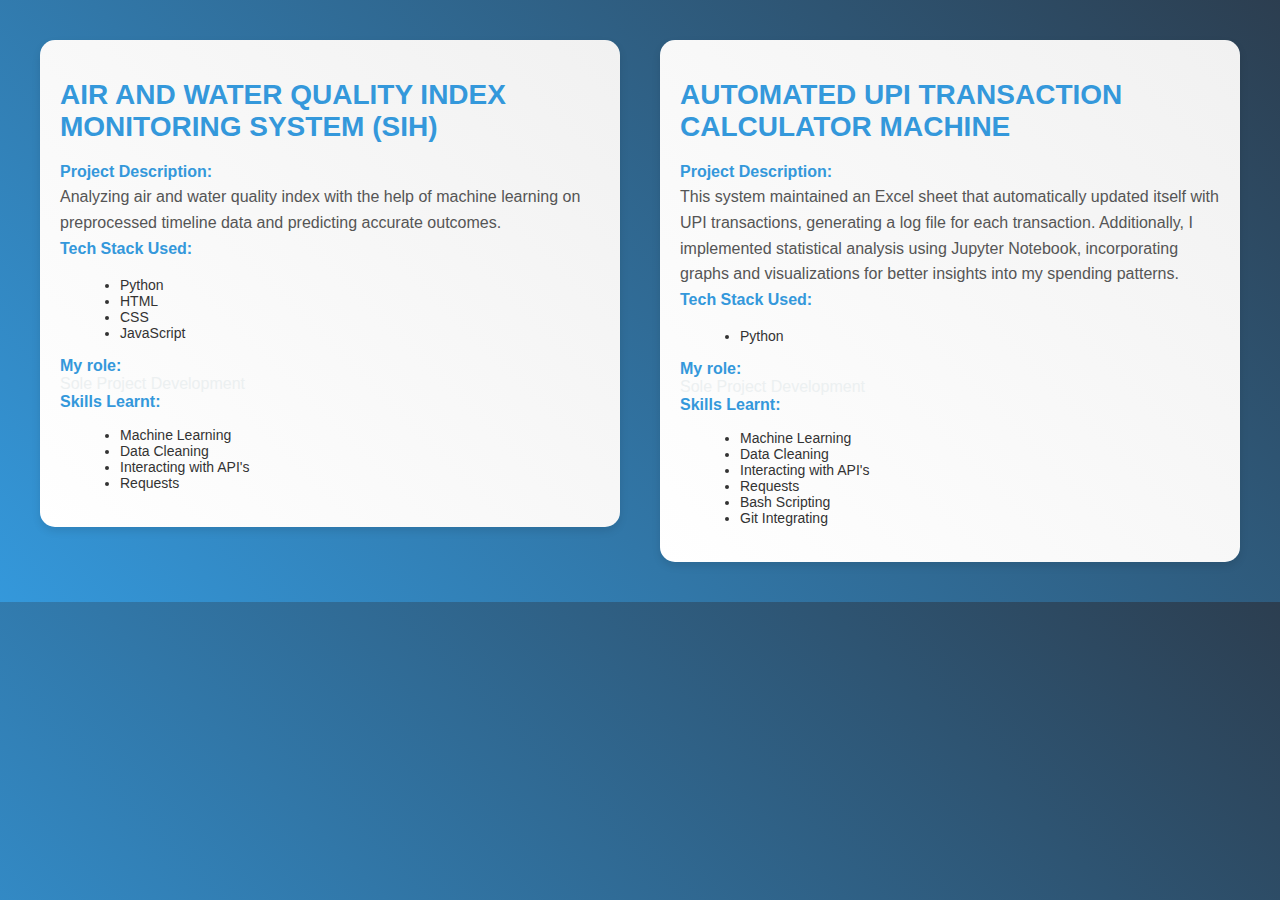
==== 1.html @ 2b454907 "Add files via upload" ====
<!DOCTYPE html>
<html lang="en">
<head>
    <meta charset="UTF-8">
    <meta name="viewport" content="width=device-width, initial-scale=1.0">
    <title>Document</title>
    <style>
        body {
            font-family: "Segoe UI", Tahoma, Geneva, Verdana, sans-serif;
            margin: 0;
            padding: 0;
            box-sizing: border-box;
            background: linear-gradient(45deg, #3498db, #2c3e50);
            color: #ecf0f1;
        }

        .project-container {
            display: flex;
            justify-content: space-around;
            align-items: flex-start;
            padding: 20px;
        }

        .project {
            background: linear-gradient(45deg, #ffffff, #f1f1f1);
            border-radius: 15px;
            box-shadow: 0 4px 8px rgba(0, 0, 0, 0.1);
            margin: 20px;
            padding: 20px;
            width: 45%;
            transition: transform 0.3s ease-in-out, box-shadow 0.3s ease-in-out;
        }

        .project:hover {
            transform: scale(1.05);
            box-shadow: 0 8px 16px rgba(0, 0, 0, 0.2);
        }

        .main__header {
            color: #3498db;
            font-size: 28px;
            margin-bottom: 10px;
        }

        .project-description {
            color: #555555;
            font-size: 16px;
            line-height: 1.6;
        }

        span {
            color: #3498db;
            font-weight: bold;
        }

        ul {
            list-style-type: disc;
            margin-left: 20px;
            color: #333333;
        }

        li {
            font-size: 14px;
        }
    </style>
</head>
<body>

<div class="project-container">
    <section class="project">
        <h1 class="main__header">AIR AND WATER QUALITY INDEX MONITORING SYSTEM (SIH)</h1>
        <div class="project-details">
            <p class="project-description">
                <span>Project Description:</span>
                <br>
                Analyzing air and water quality index with the help of machine learning on preprocessed
                timeline data and predicting accurate outcomes.
                <br>
                <span>Tech Stack Used:</span>
                <ul>
                    <li>Python</li>
                    <li>HTML</li>
                    <li>CSS</li>
                    <li>JavaScript</li>
                </ul>
                <span>My role:</span>
                <br>
                Sole Project Development
                <br>
                <span>Skills Learnt:</span>
                <ul>
                    <li>Machine Learning</li>
                    <li>Data Cleaning</li>
                    <li>Interacting with API's</li>
                    <li>Requests</li>
                </ul>
            </p>
        </div>
    </section>

    <section class="project">
        <h1 class="main__header">AUTOMATED UPI TRANSACTION CALCULATOR MACHINE</h1>
        <div class="project-details">
            <p class="project-description">
                <span>Project Description:</span>
                <br>
                This system maintained an Excel sheet that automatically updated itself with UPI
                transactions, generating a log file for each transaction. Additionally, I
                implemented
                statistical analysis using Jupyter Notebook, incorporating graphs and visualizations
                for
                better insights into my spending patterns.
                <br>
                <span>Tech Stack Used:</span>
                <ul>
                    <li>Python</li>
                </ul>
                <span>My role:</span>
                <br>
                Sole Project Development
                <br>
                <span>Skills Learnt:</span>
                <ul>
                    <li>Machine Learning</li>
                    <li>Data Cleaning</li>
                    <li>Interacting with API's</li>
                    <li>Requests</li>
                    <li>Bash Scripting</li>
                    <li>Git Integrating</li>
                </ul>
            </p>
        </div>
    </section>
</div>

</body>
</html>
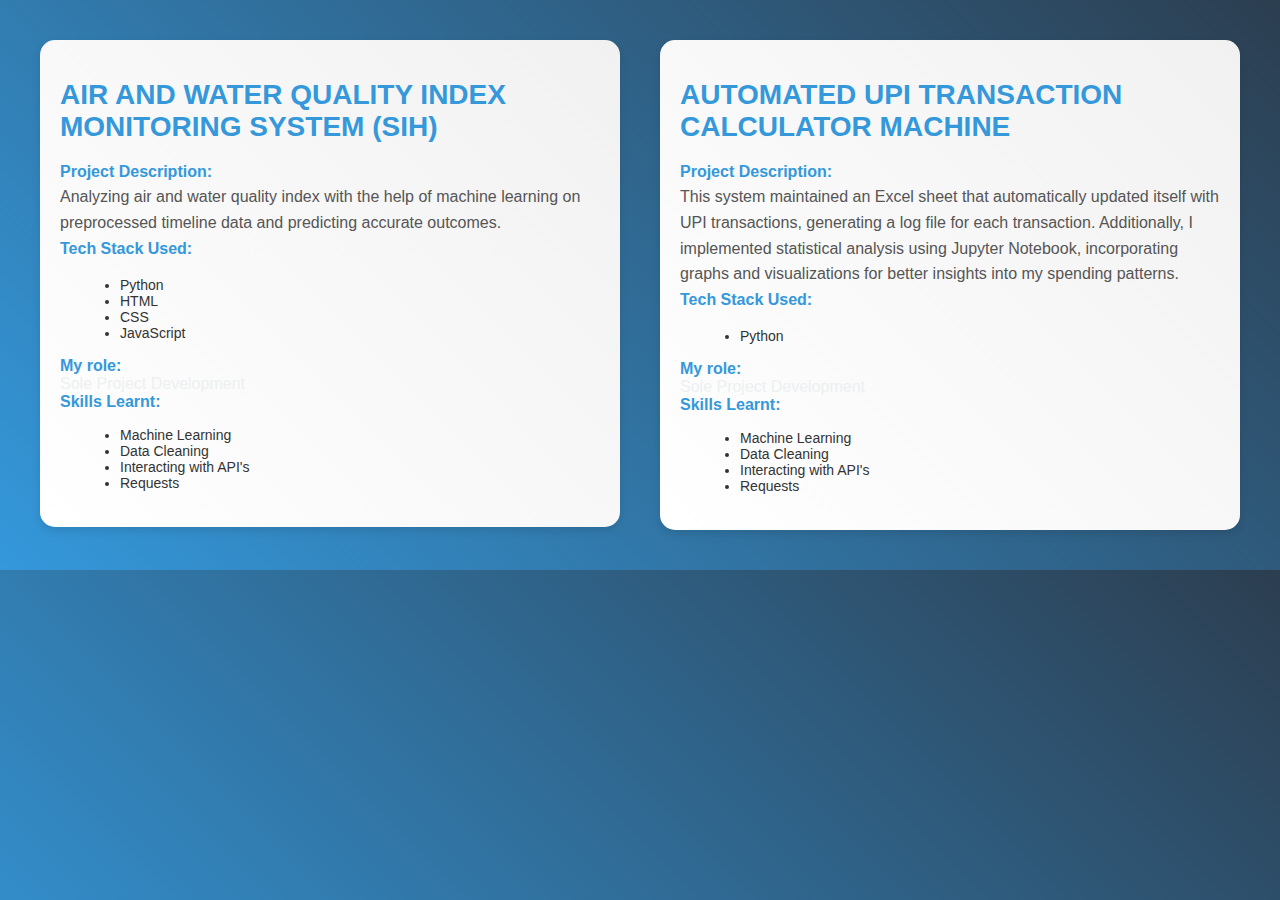
==== commit 25f3629c: "1.html" ====
--- a/1.html
+++ b/1.html
@@ -125,8 +125,6 @@
                     <li>Data Cleaning</li>
                     <li>Interacting with API's</li>
                     <li>Requests</li>
-                    <li>Bash Scripting</li>
-                    <li>Git Integrating</li>
                 </ul>
             </p>
         </div>
